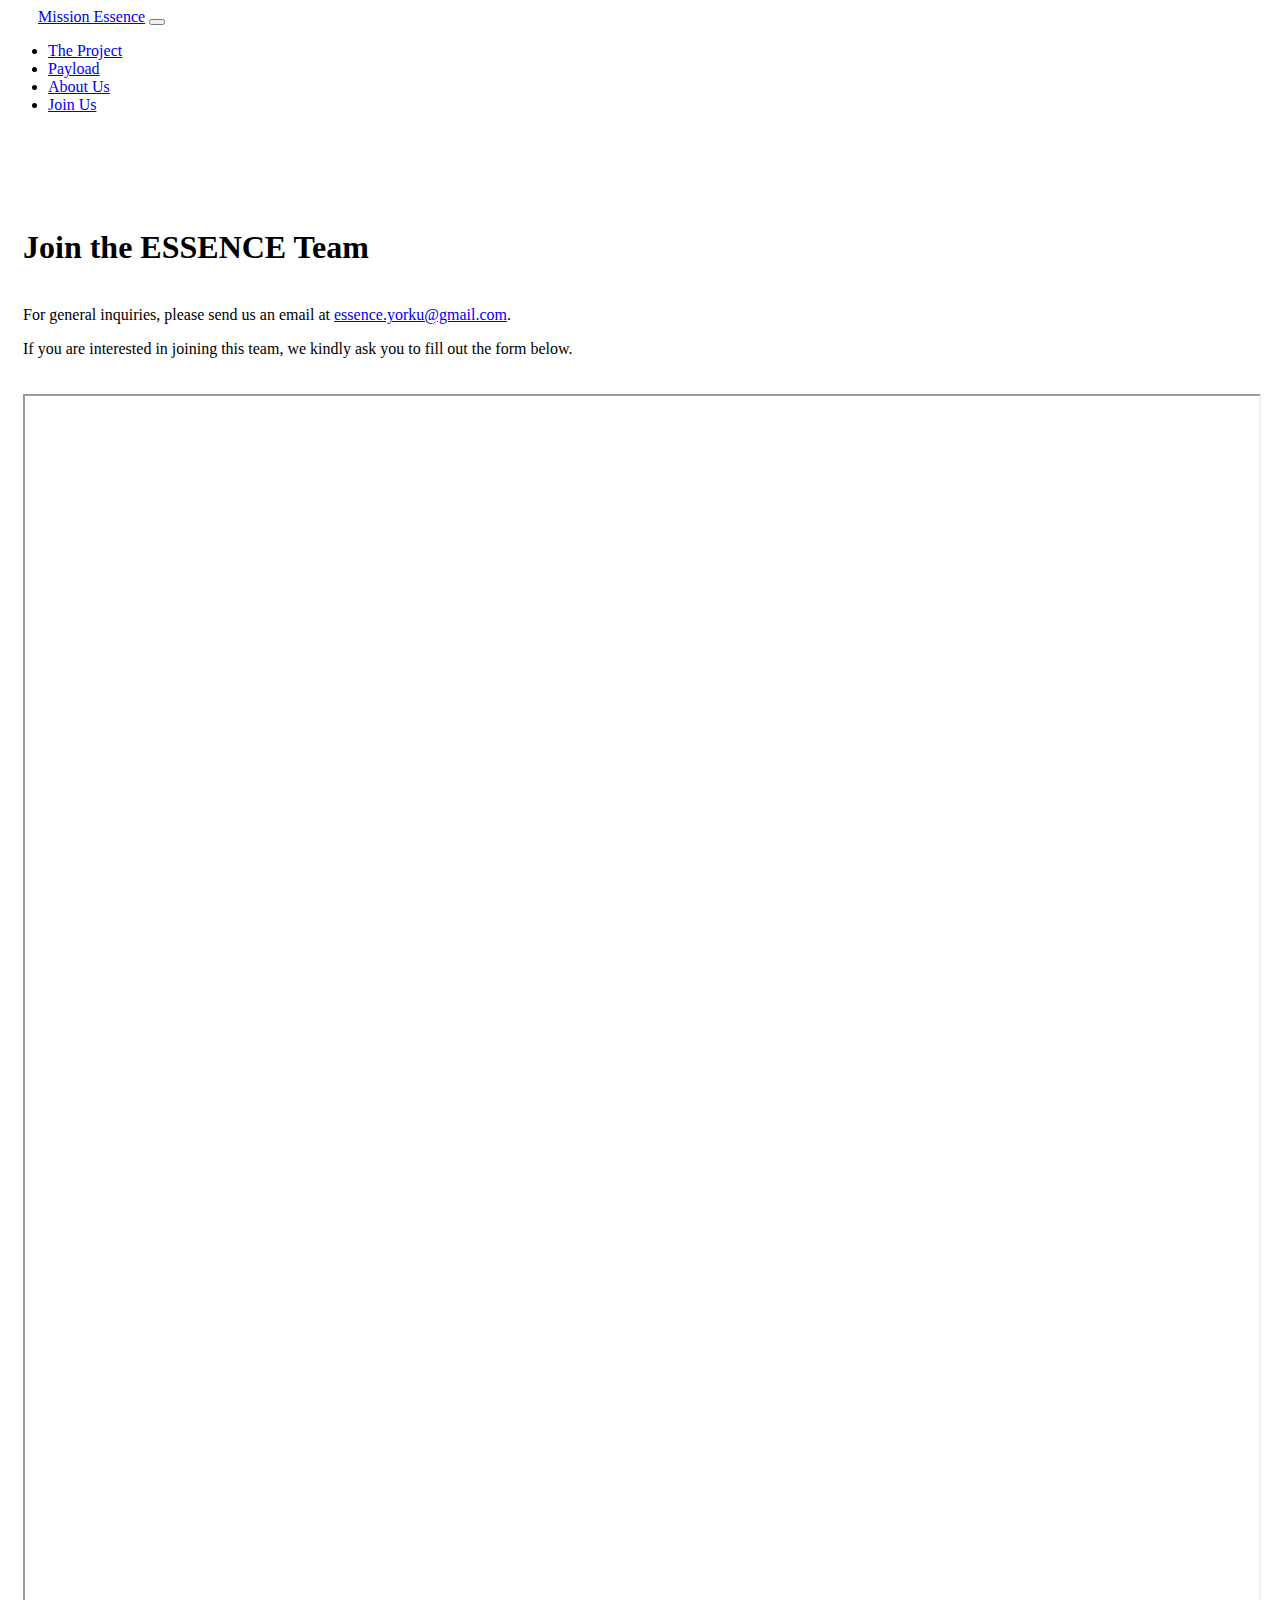
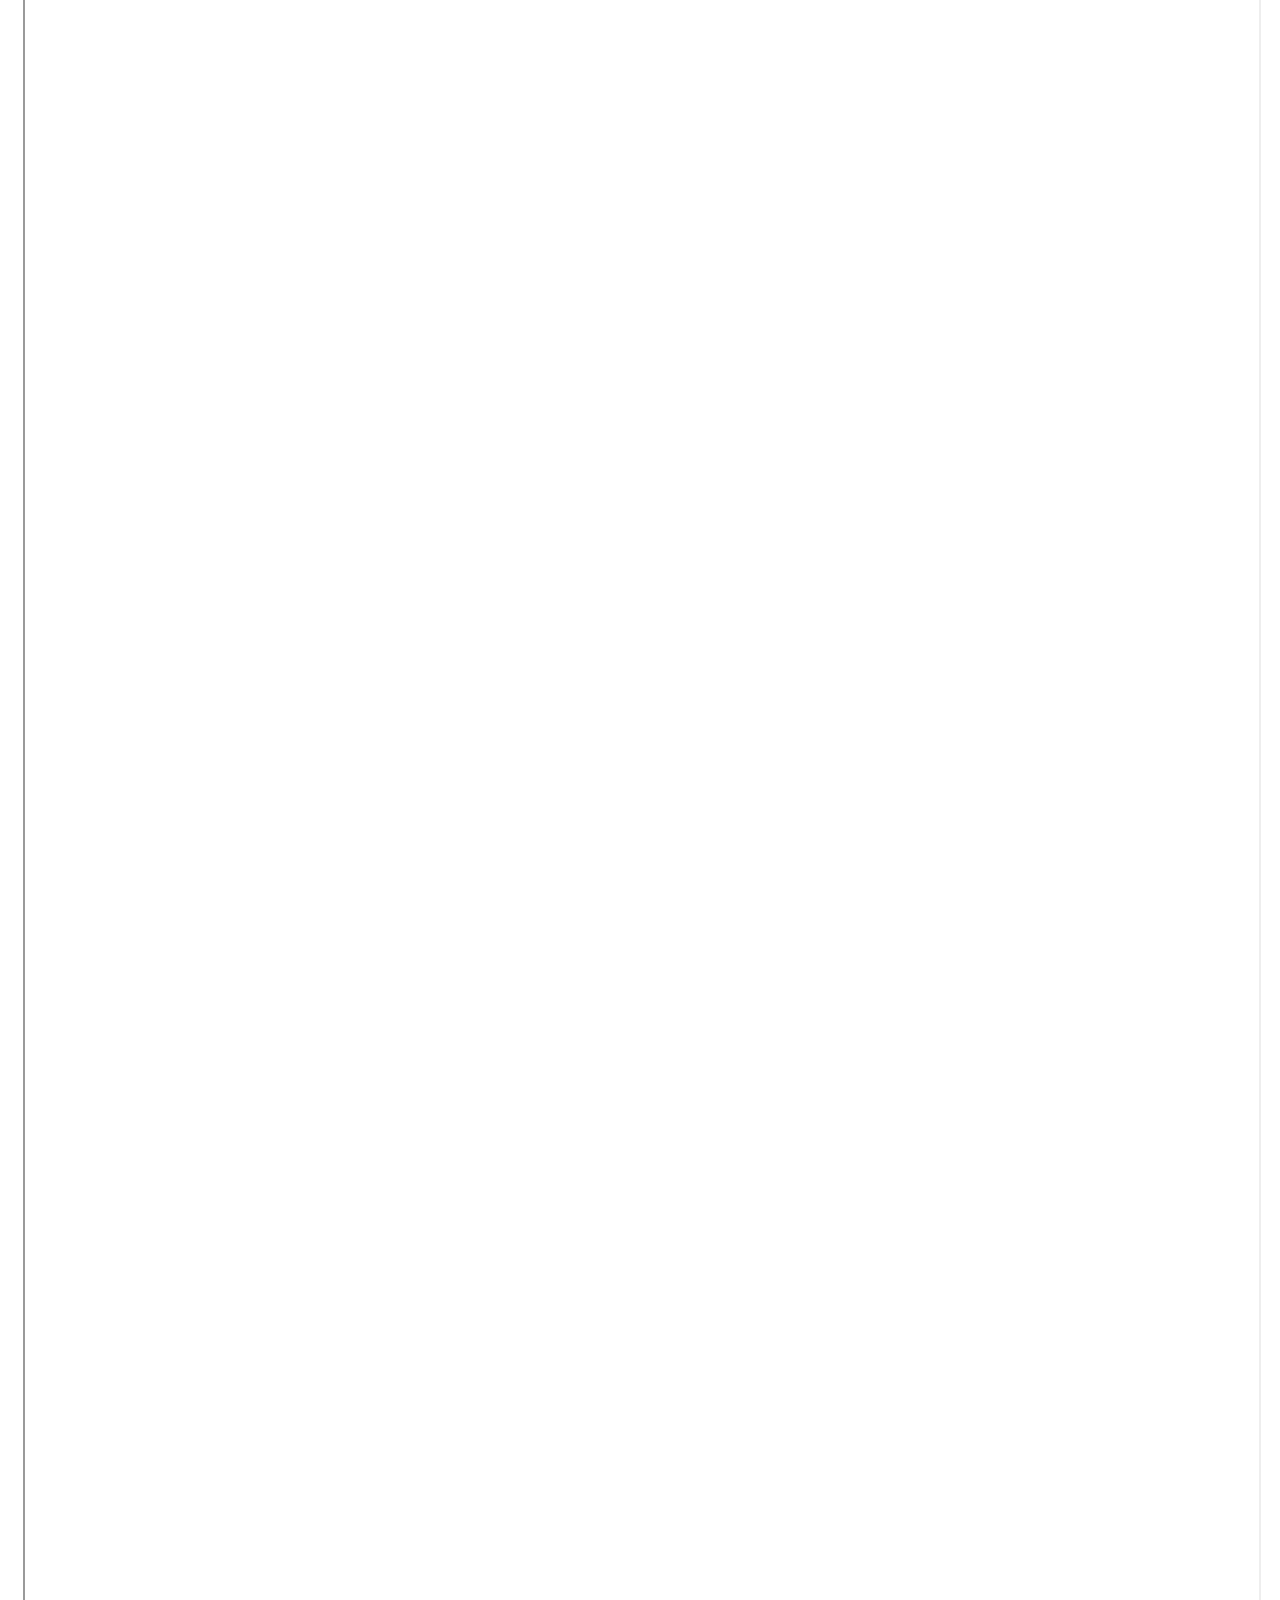
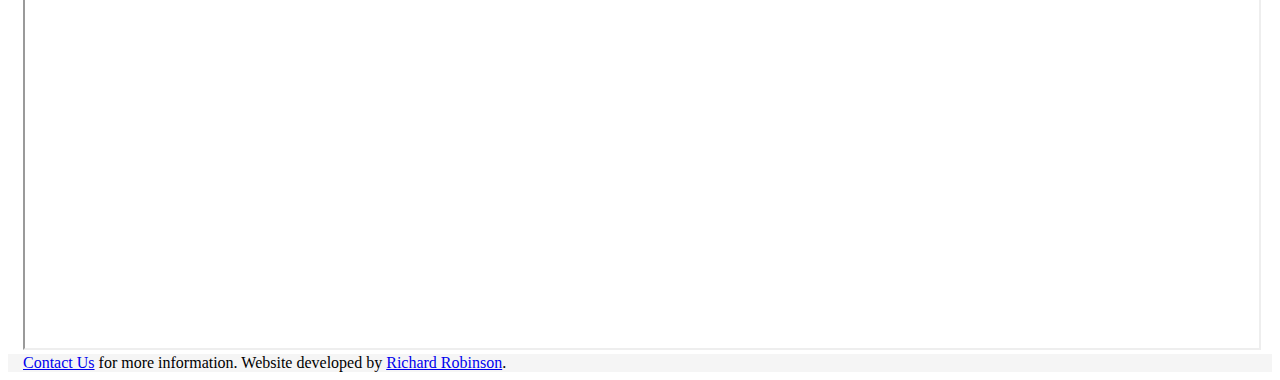
==== join-us.html @ 6adf880c "added 'join us' page" ====
<!-- Copyright 2020 Richard Robinson -->
<!doctype html>
<html lang="en" class="h-100">
<head>
    <meta charset="utf-8">
    <meta name="viewport" content="width=device-width, initial-scale=1, shrink-to-fit=no">
    <meta name="description" content="">
    <meta name="author" content="CubeSat Team, York University">
    <meta name="generator" content="Jekyll v4.1.1">
    <title>CubeSat Team, York University</title>

    <link rel="canonical" href="https://getbootstrap.com/docs/4.5/examples/sticky-footer-navbar/">

    <!-- Bootstrap core CSS -->
    <link href="css/bootstrap.min.css" rel="stylesheet">

    <style>
        .bd-placeholder-img {
            font-size: 1.125rem;
            text-anchor: middle;
            -webkit-user-select: none;
            -moz-user-select: none;
            -ms-user-select: none;
            user-select: none;
        }

        @media (min-width: 768px) {
            .bd-placeholder-img-lg {
                font-size: 3.5rem;
            }
        }
    </style>
    <!-- Custom styles for this template -->
    <link href="css/sticky-footer-navbar.css" rel="stylesheet">
    <link href="css/style.css" rel="stylesheet">
</head>
<body class="d-flex flex-column h-100">
<header>
    <!-- Fixed navbar -->
    <nav class="navbar navbar-expand-md navbar-dark fixed-top bg-dark">
        <a class="navbar-brand" href="index.html" style="margin-left: 30px">Mission Essence</a>
        <button class="navbar-toggler" type="button" data-toggle="collapse" data-target="#navbarCollapse"
                aria-controls="navbarCollapse" aria-expanded="false" aria-label="Toggle navigation">
            <span class="navbar-toggler-icon"></span>
        </button>
        <div class="collapse navbar-collapse" id="navbarCollapse">
            <ul class="navbar-nav mr-auto">
                <li class="nav-item">
                    <a class="nav-link" href="the-project.html">The Project</a>
                </li>
                <li class="nav-item">
                    <a class="nav-link" href="payload.html">Payload</a>
                </li>
                <li class="nav-item">
                    <a class="nav-link" href="the-team.html">About Us</a>
                </li>
                <li class="nav-item">
                    <a class="nav-link" href="join-us.html">Join Us</a>
                </li>
            </ul>
        </div>
    </nav>
</header>

<!-- Begin page content -->
<main role="main" class="flex-shrink-0">
    <div class="container w-75 pb-5">
        <br>

        <h1>Join the ESSENCE Team</h1>

        <br>

        <div class="lead">
            For general inquiries, please send us an email at <a href="mailto:essence.yorku@gmail.com?subject=Inquiry">essence.yorku@gmail.com</a>.

            <p></p>

            If you are interested in joining this team, we kindly ask you to fill out the form below.
        </div>

        <br>
        <br>

        <iframe src="https://docs.google.com/forms/d/e/1FAIpQLSeg67XoFZd_AdlV5nlnUSfRbhywJyYM8J5XguvcBbwvI__L-Q/viewform?embedded=true" width="100%" height="3152">Loading…</iframe>
    </div>
</main>

</body>

<footer class="footer mt-auto py-3">
    <div class="container">
        <span class="text-muted">
            <a href="mailto:essence.yorku@gmail.com?subject=Inquiry">Contact Us</a> for more information.
            Website developed by <a href="https://twitter.com/richardr0924">Richard Robinson</a>.
        </span>
    </div>
</footer>
<script src="https://code.jquery.com/jquery-3.5.1.slim.min.js"
        integrity="sha384-DfXdz2htPH0lsSSs5nCTpuj/zy4C+OGpamoFVy38MVBnE+IbbVYUew+OrCXaRkfj"
        crossorigin="anonymous"></script>
<script src="js/bootstrap.bundle.min.js"></script>
</html>
---- css/sticky-footer-navbar.css ----
/* Custom page CSS
-------------------------------------------------- */
/* Not required for template or sticky footer method. */

main > .container {
  padding: 60px 15px 0;
}

.footer {
  background-color: #f5f5f5;
}

.footer > .container {
  padding-right: 15px;
  padding-left: 15px;
}

code {
  font-size: 80%;
}
---- css/style.css ----
.btn-group {
    width: 75%;
}

.btn-group .btn {
    width: 50%;
}
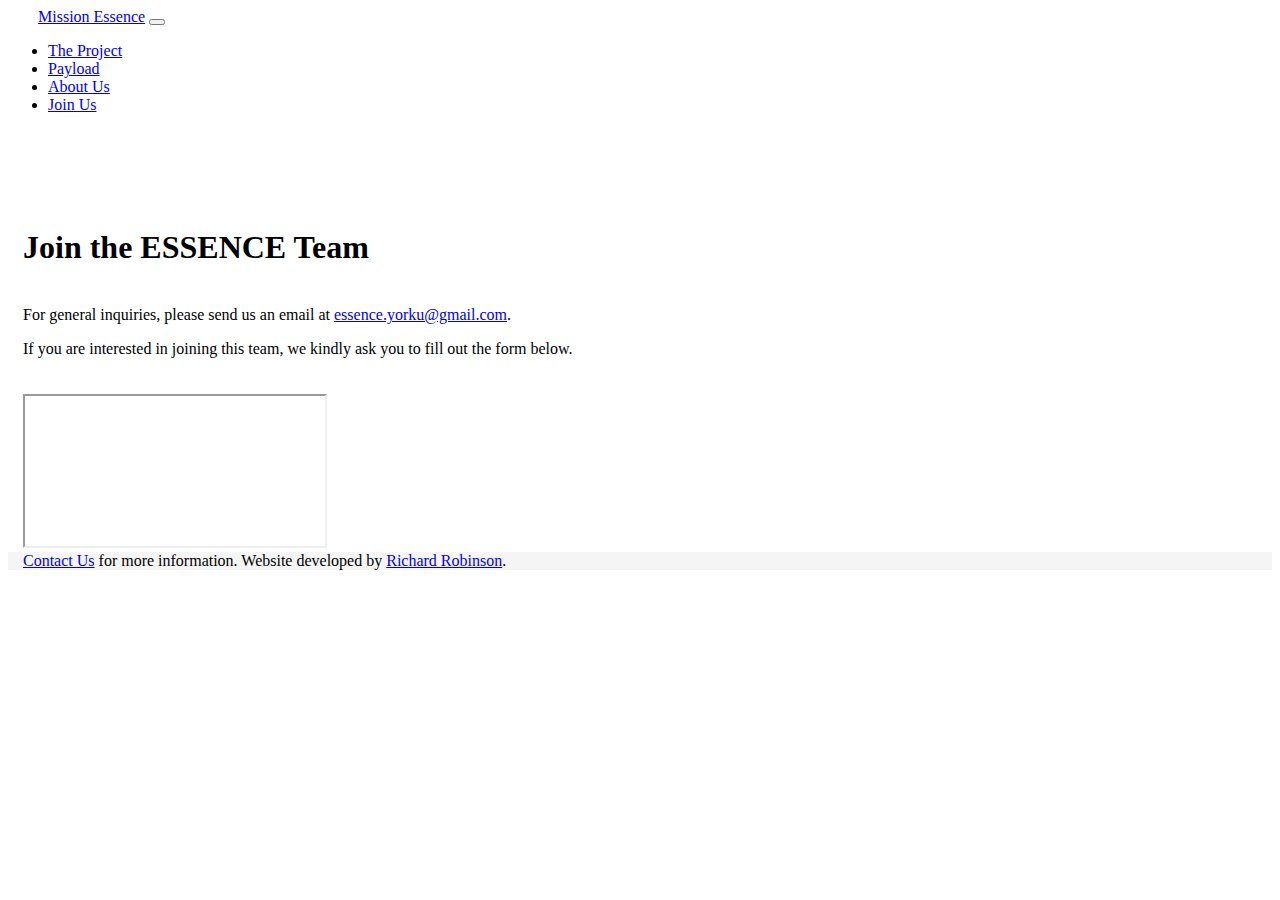
==== commit 24c2a38b: "added meta descriptions for each page; made form responsive; added fade in transition on index" ====
--- a/join-us.html
+++ b/join-us.html
@@ -4,7 +4,7 @@
 <head>
     <meta charset="utf-8">
     <meta name="viewport" content="width=device-width, initial-scale=1, shrink-to-fit=no">
-    <meta name="description" content="">
+    <meta name="description" content="Join the CubeSat Team at York University">
     <meta name="author" content="CubeSat Team, York University">
     <meta name="generator" content="Jekyll v4.1.1">
     <title>CubeSat Team, York University</title>
@@ -82,7 +82,9 @@
         <br>
         <br>
 
-        <iframe src="https://docs.google.com/forms/d/e/1FAIpQLSeg67XoFZd_AdlV5nlnUSfRbhywJyYM8J5XguvcBbwvI__L-Q/viewform?embedded=true" width="100%" height="3152">Loading…</iframe>
+        <div class="embed-responsive embed-responsive-16by9">
+            <iframe class="embed-responsive-item" src="https://docs.google.com/forms/d/e/1FAIpQLSeg67XoFZd_AdlV5nlnUSfRbhywJyYM8J5XguvcBbwvI__L-Q/viewform?embedded=true">Loading…</iframe>
+        </div>
     </div>
 </main>
 
--- a/css/style.css
+++ b/css/style.css
@@ -4,4 +4,47 @@
 
 .btn-group .btn {
     width: 50%;
+}
+
+.animate {
+    animation: fadein 2s;
+    -moz-animation: fadein 2s; /* Firefox */
+    -webkit-animation: fadein 2s; /* Safari and Chrome */
+    -o-animation: fadein 2s; /* Opera */
+}
+
+@keyframes fadein {
+    from {
+        opacity: 0;
+    }
+    to {
+        opacity: 1;
+    }
+}
+
+@-moz-keyframes fadein { /* Firefox */
+    from {
+        opacity: 0;
+    }
+    to {
+        opacity: 1;
+    }
+}
+
+@-webkit-keyframes fadein { /* Safari and Chrome */
+    from {
+        opacity: 0;
+    }
+    to {
+        opacity: 1;
+    }
+}
+
+@-o-keyframes fadein { /* Opera */
+    from {
+        opacity: 0;
+    }
+    to {
+        opacity: 1;
+    }
 }